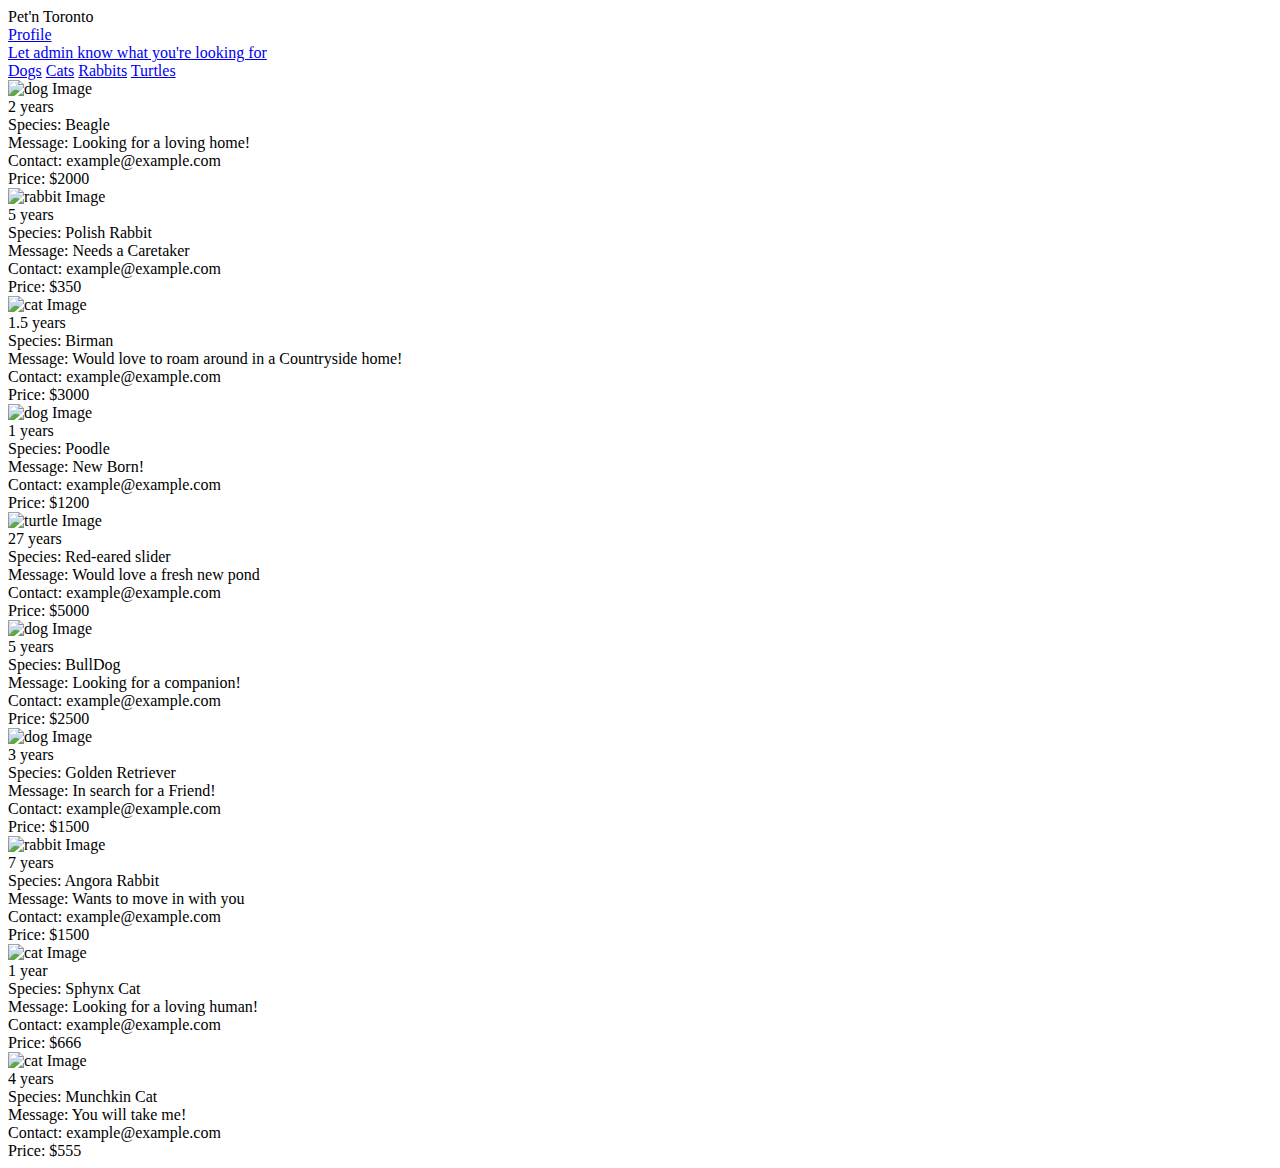
==== index.html @ 728605a4 "Add files via upload" ====
<!DOCTYPE html>
<html lang="en">
<head>
    <meta charset="UTF-8">
    <meta name="viewport" content="width=device-width, initial-scale=1.0">
    <title>Pet'n Toronto</title>
    <link rel="stylesheet" href="css/index.css">
</head>
<body>
    <div class="container">
        <div class="top-section">
            <div class="website-name">Pet'n Toronto</div>
            <div class="profile">
                <a href="profile.html" class="tab"> Profile </a>
            </div>
            <div class="lookingfor">
                <a href="inquiry.html">Let admin know what you're looking for</a>
            </div>
        </div>
        <div class="tabs">
            <a href="dogs.html" class="tab">Dogs</a>
            <a href="cats.html" class="tab">Cats</a>
            <a href="rabbits.html" class="tab">Rabbits</a>
            <a href="turtles.html" class="tab">Turtles</a>
        </div>
        <div class="pet-listings">
            <div class="pet-container">
                <img class="pet-image" src="https://images.unsplash.com/photo-1543466835-00a7907e9de1?w=500&auto=format&fit=crop&q=60&ixlib=rb-4.0.3&ixid=M3wxMjA3fDB8MHxzZWFyY2h8N3x8ZG9nfGVufDB8fDB8fHww" alt="dog Image" height=250px width=300px>
                <div class="pet-description">
                    <div class="pet-h1">2 years</div> 
                    <div class="pet-h2">Species: Beagle</div>
                    <div class="pet-h3">Message: Looking for a loving home!</div>
                    <div class="pet-h4">Contact: example@example.com</div>
                    <div class="pet-h5">Price: $2000</div>
                </div>
            </div>
            <div class="pet-container">
                <img class="pet-image" src="https://images.unsplash.com/photo-1478109214826-170faed7985c?q=80&w=2070&auto=format&fit=crop&ixlib=rb-4.0.3&ixid=M3wxMjA3fDB8MHxwaG90by1wYWdlfHx8fGVufDB8fHx8fA%3D%3D" alt="rabbit Image" height=250px width=300px>
                <div class="pet-description">
                    <div class="pet-h1">5 years</div> 
                    <div class="pet-h2">Species: Polish Rabbit</div>
                    <div class="pet-h3">Message: Needs a Caretaker</div>
                    <div class="pet-h4">Contact: example@example.com</div>
                    <div class="pet-h5">Price: $350</div>
                </div>
            </div>
            <div class="pet-container">
                <img class="pet-image" src="https://images.unsplash.com/photo-1661214955614-c42171f2a5a7?w=500&auto=format&fit=crop&q=60&ixlib=rb-4.0.3&ixid=M3wxMjA3fDB8MHxzZWFyY2h8NHx8YmlybWFufGVufDB8MHwwfHx8MA%3D%3D" alt="cat Image" height=250px width=300px>
                <div class="pet-description">
                    <div class="pet-h1">1.5 years</div> 
                    <div class="pet-h2">Species: Birman</div>
                    <div class="pet-h3">Message: Would love to roam around in a Countryside home!</div>
                    <div class="pet-h4">Contact: example@example.com</div>
                    <div class="pet-h5">Price: $3000</div>
                </div>
            </div>
            <div class="pet-container">
                <img class="pet-image" src="https://images.unsplash.com/photo-1619979842913-08603df442de?q=80&w=2070&auto=format&fit=crop&ixlib=rb-4.0.3&ixid=M3wxMjA3fDB8MHxwaG90by1wYWdlfHx8fGVufDB8fHx8fA%3D%3D" alt="dog Image" height=250px width=300px>
                <div class="pet-description">
                    <div class="pet-h1">1 years</div> 
                    <div class="pet-h2">Species: Poodle</div>
                    <div class="pet-h3">Message: New Born!</div>
                    <div class="pet-h4">Contact: example@example.com</div>
                    <div class="pet-h5">Price: $1200</div>
                </div>
            </div>
            <div class="pet-container">
                <img class="pet-image" src="https://www.thesprucepets.com/thmb/9LtUvXIgC4pBFboPjteDPTSgGio=/750x0/filters:no_upscale():max_bytes(150000):strip_icc():format(webp)/GettyImages-979443084-0adb9494f2dc49e08ce04f28af117be2.jpg" alt="turtle Image" height=250px width=300px>
                <div class="pet-description">
                    <div class="pet-h1">27 years</div> 
                    <div class="pet-h2">Species: Red-eared slider</div>
                    <div class="pet-h3">Message: Would love a fresh new pond</div>
                    <div class="pet-h4">Contact: example@example.com</div>
                    <div class="pet-h5">Price: $5000</div>
                </div>
            </div>
            <div class="pet-container">
                <img class="pet-image" src="https://images.unsplash.com/photo-1611611158876-41699b77a059?w=500&auto=format&fit=crop&q=60&ixlib=rb-4.0.3&ixid=M3wxMjA3fDB8MHxzZWFyY2h8Mnx8YnVsbGRvZ3xlbnwwfDB8MHx8fDA%3D" alt="dog Image" height=250px width=300px>
                <div class="pet-description">
                    <div class="pet-h1">5 years</div> 
                    <div class="pet-h2">Species: BullDog</div>
                    <div class="pet-h3">Message: Looking for a companion!</div>
                    <div class="pet-h4">Contact: example@example.com</div>
                    <div class="pet-h5">Price: $2500</div>
                </div>
            </div>
            <div class="pet-container">
                <img class="pet-image" src="https://images.unsplash.com/photo-1556647034-7aa9a4ea7437?w=500&auto=format&fit=crop&q=60&ixlib=rb-4.0.3&ixid=M3wxMjA3fDB8MHxzZWFyY2h8N3x8Z29sZGVuJTIwcmV0cmlldmVyfGVufDB8MHwwfHx8MA%3D%3D" alt="dog Image" height=250px width=300px>
                <div class="pet-description">
                    <div class="pet-h1">3 years</div> 
                    <div class="pet-h2">Species: Golden Retriever</div>
                    <div class="pet-h3">Message: In search for a Friend!</div>
                    <div class="pet-h4">Contact: example@example.com</div>
                    <div class="pet-h5">Price: $1500</div>
                </div>
            </div>
            <div class="pet-container">
                <img class="pet-image" src="https://images.unsplash.com/photo-1464922428691-9b81d2baa86b?q=80&w=1856&auto=format&fit=crop&ixlib=rb-4.0.3&ixid=M3wxMjA3fDB8MHxwaG90by1wYWdlfHx8fGVufDB8fHx8fA%3D%3D" alt="rabbit Image" height=250px width=300px>
                <div class="pet-description">
                    <div class="pet-h1">7 years</div> 
                    <div class="pet-h2">Species: Angora Rabbit</div>
                    <div class="pet-h3">Message: Wants to move in with you</div>
                    <div class="pet-h4">Contact: example@example.com</div>
                    <div class="pet-h5">Price: $1500</div>
                </div>
            </div>
            <div class="pet-container">
                <img class="pet-image" src="https://images.unsplash.com/photo-1599482211332-d9901f906b47?q=80&w=2072&auto=format&fit=crop&ixlib=rb-4.0.3&ixid=M3wxMjA3fDB8MHxwaG90by1wYWdlfHx8fGVufDB8fHx8fA%3D%3D" alt="cat Image" height=250px width=300px>
                <div class="pet-description">
                    <div class="pet-h1">1 year</div> 
                    <div class="pet-h2">Species: Sphynx Cat</div>
                    <div class="pet-h3">Message: Looking for a loving human!</div>
                    <div class="pet-h4">Contact: example@example.com</div>
                    <div class="pet-h5">Price: $666</div>
                </div>
            </div>
            <div class="pet-container">
                <img class="pet-image" src="https://images.unsplash.com/photo-1615261754836-9472b23bdda4?q=80&w=2070&auto=format&fit=crop&ixlib=rb-4.0.3&ixid=M3wxMjA3fDB8MHxwaG90by1wYWdlfHx8fGVufDB8fHx8fA%3D%3D" alt="cat Image" height=250px width=300px>
                <div class="pet-description">
                    <div class="pet-h1">4 years</div> 
                    <div class="pet-h2">Species: Munchkin Cat</div>
                    <div class="pet-h3">Message: You will take me!</div>
                    <div class="pet-h4">Contact: example@example.com</div>
                    <div class="pet-h5">Price: $555</div>
                </div>
            </div>
        </div>
    </div>
</body>
<footer>

</footer>
</html>
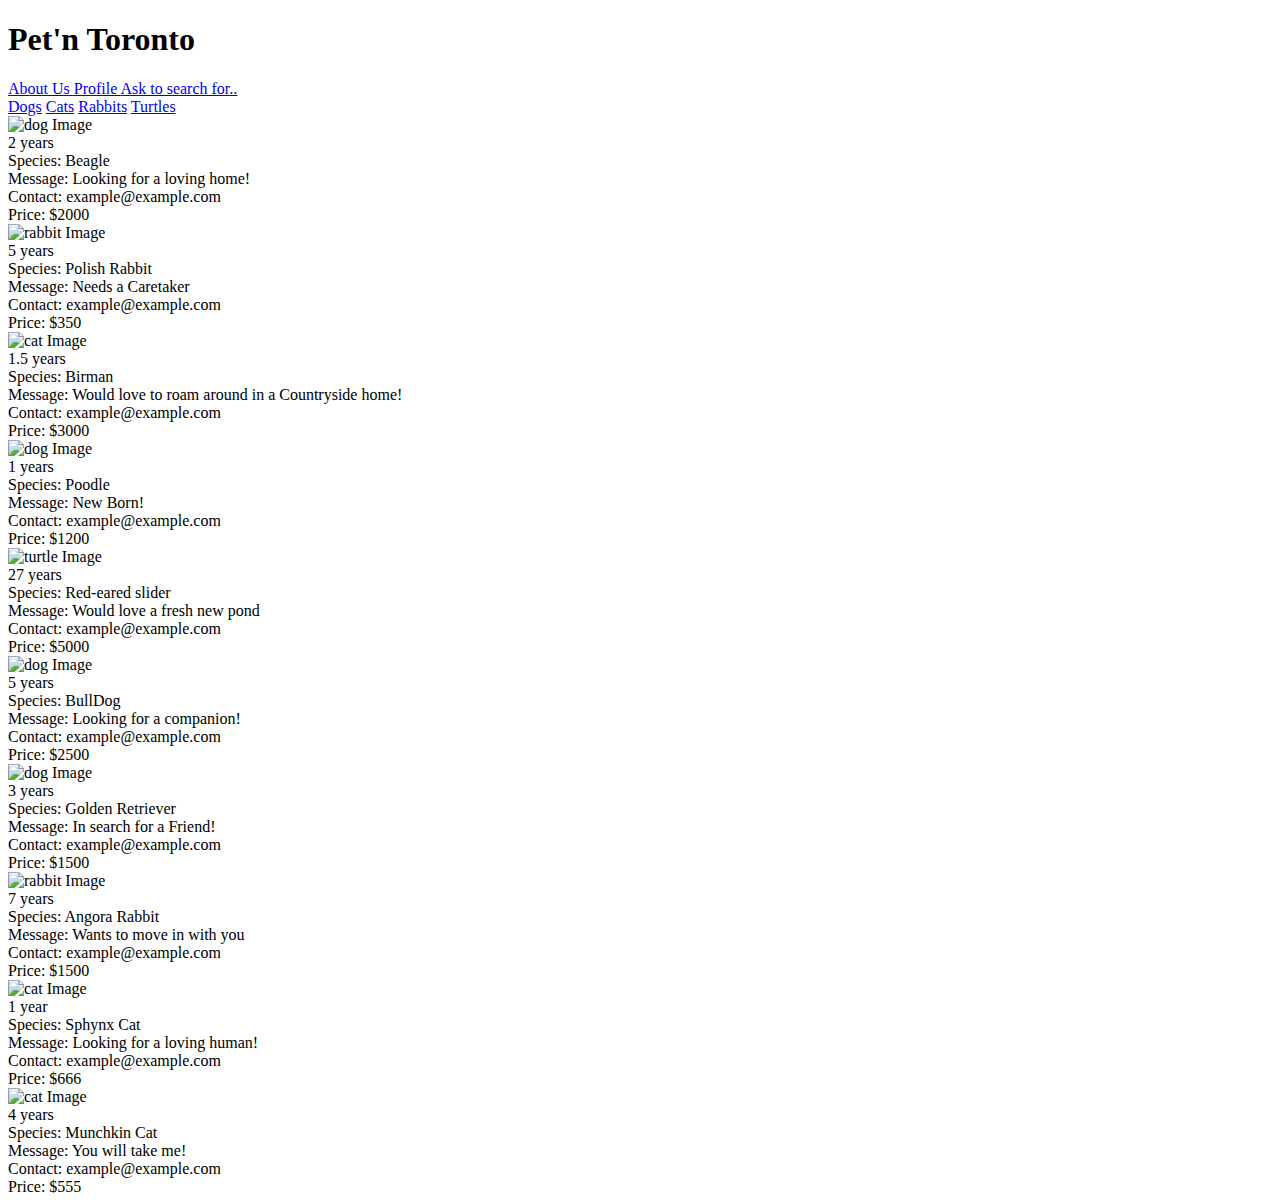
==== commit 1800c57a: "Add files via upload" ====
--- a/index.html
+++ b/index.html
@@ -9,13 +9,19 @@
 <body>
     <div class="container">
         <div class="top-section">
-            <div class="website-name">Pet'n Toronto</div>
-            <div class="profile">
-                <a href="profile.html" class="tab"> Profile </a>
-            </div>
-            <div class="lookingfor">
-                <a href="inquiry.html">Let admin know what you're looking for</a>
-            </div>
+            <div class="website-name"><h1>Pet'n Toronto</h1></div>
+        </div>
+        <div class="nav">
+            <a href="aboutus.html" >
+                About Us
+            </a>        
+            <a href="profile.html" >
+                Profile
+            </a>
+            <a href="inquiry.html">
+                Ask to search for..
+            </a>
+            
         </div>
         <div class="tabs">
             <a href="dogs.html" class="tab">Dogs</a>
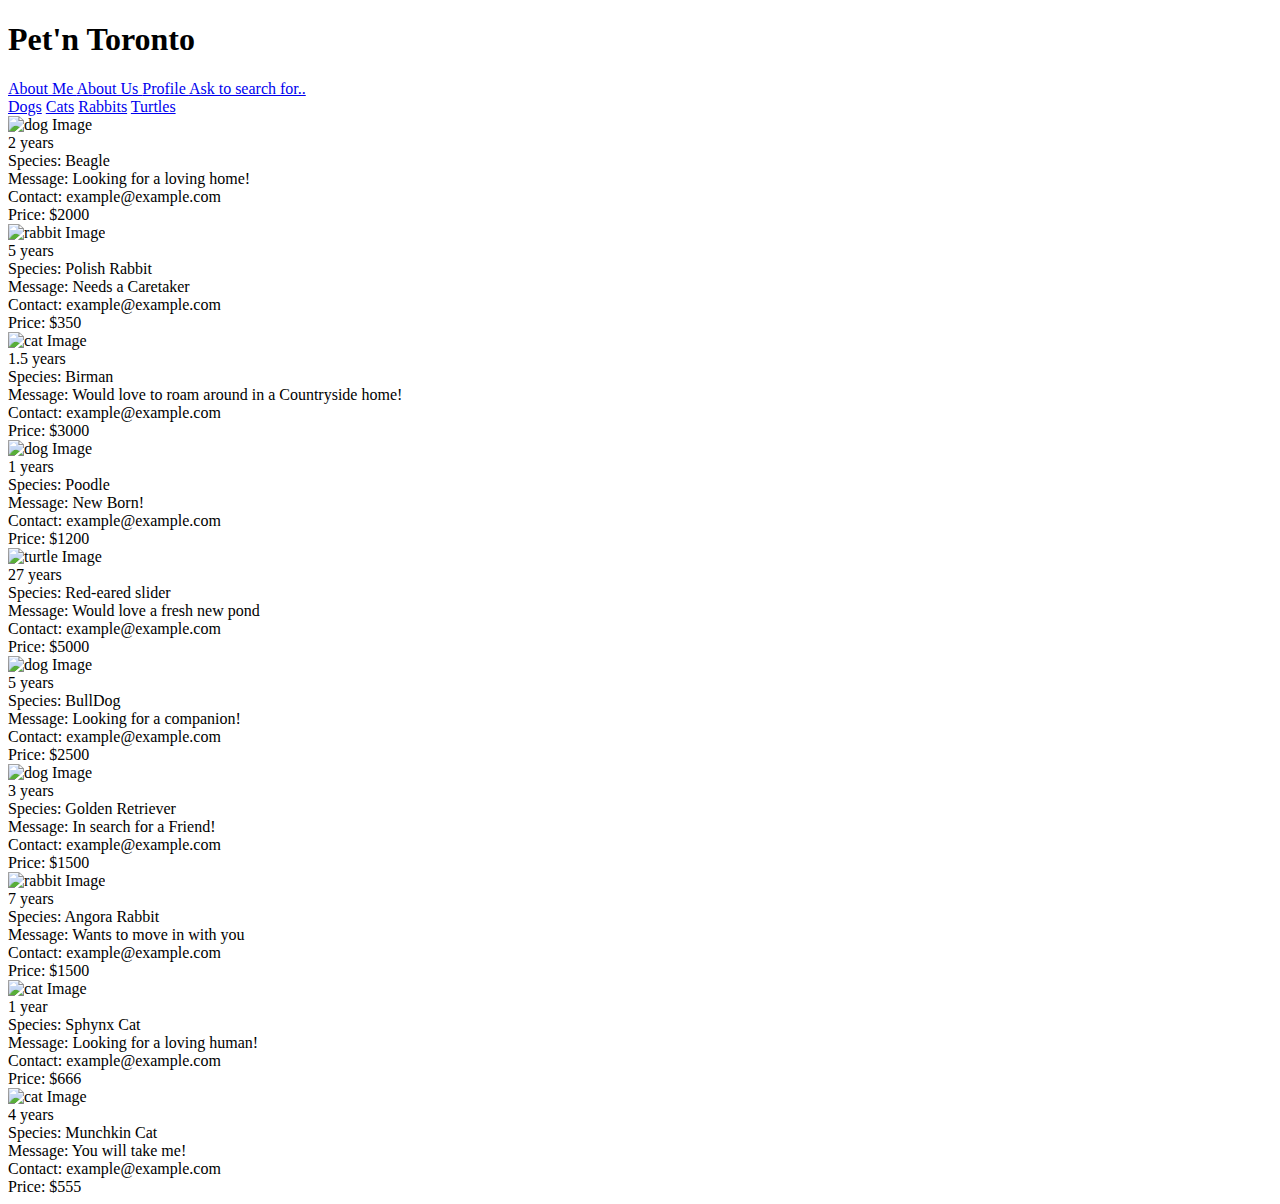
==== commit 181099ac: "Update index.html" ====
--- a/index.html
+++ b/index.html
@@ -12,6 +12,9 @@
             <div class="website-name"><h1>Pet'n Toronto</h1></div>
         </div>
         <div class="nav">
+            <a href="aboutme.html" >
+                About Me
+            </a>
             <a href="aboutus.html" >
                 About Us
             </a>        
@@ -31,7 +34,7 @@
         </div>
         <div class="pet-listings">
             <div class="pet-container">
-                <img class="pet-image" src="https://images.unsplash.com/photo-1543466835-00a7907e9de1?w=500&auto=format&fit=crop&q=60&ixlib=rb-4.0.3&ixid=M3wxMjA3fDB8MHxzZWFyY2h8N3x8ZG9nfGVufDB8fDB8fHww" alt="dog Image" height=250px width=300px>
+                <img class="pet-image" src="images/1.avif" alt="dog Image" height=250px width=300px>
                 <div class="pet-description">
                     <div class="pet-h1">2 years</div> 
                     <div class="pet-h2">Species: Beagle</div>
@@ -41,7 +44,7 @@
                 </div>
             </div>
             <div class="pet-container">
-                <img class="pet-image" src="https://images.unsplash.com/photo-1478109214826-170faed7985c?q=80&w=2070&auto=format&fit=crop&ixlib=rb-4.0.3&ixid=M3wxMjA3fDB8MHxwaG90by1wYWdlfHx8fGVufDB8fHx8fA%3D%3D" alt="rabbit Image" height=250px width=300px>
+                <img class="pet-image" src="images/2.avif" alt="rabbit Image" height=250px width=300px>
                 <div class="pet-description">
                     <div class="pet-h1">5 years</div> 
                     <div class="pet-h2">Species: Polish Rabbit</div>
@@ -51,7 +54,7 @@
                 </div>
             </div>
             <div class="pet-container">
-                <img class="pet-image" src="https://images.unsplash.com/photo-1661214955614-c42171f2a5a7?w=500&auto=format&fit=crop&q=60&ixlib=rb-4.0.3&ixid=M3wxMjA3fDB8MHxzZWFyY2h8NHx8YmlybWFufGVufDB8MHwwfHx8MA%3D%3D" alt="cat Image" height=250px width=300px>
+                <img class="pet-image" src="images/3.avif" alt="cat Image" height=250px width=300px>
                 <div class="pet-description">
                     <div class="pet-h1">1.5 years</div> 
                     <div class="pet-h2">Species: Birman</div>
@@ -61,7 +64,7 @@
                 </div>
             </div>
             <div class="pet-container">
-                <img class="pet-image" src="https://images.unsplash.com/photo-1619979842913-08603df442de?q=80&w=2070&auto=format&fit=crop&ixlib=rb-4.0.3&ixid=M3wxMjA3fDB8MHxwaG90by1wYWdlfHx8fGVufDB8fHx8fA%3D%3D" alt="dog Image" height=250px width=300px>
+                <img class="pet-image" src="images/4.avif" alt="dog Image" height=250px width=300px>
                 <div class="pet-description">
                     <div class="pet-h1">1 years</div> 
                     <div class="pet-h2">Species: Poodle</div>
@@ -71,7 +74,7 @@
                 </div>
             </div>
             <div class="pet-container">
-                <img class="pet-image" src="https://www.thesprucepets.com/thmb/9LtUvXIgC4pBFboPjteDPTSgGio=/750x0/filters:no_upscale():max_bytes(150000):strip_icc():format(webp)/GettyImages-979443084-0adb9494f2dc49e08ce04f28af117be2.jpg" alt="turtle Image" height=250px width=300px>
+                <img class="pet-image" src="images/5.png" alt="turtle Image" height=250px width=300px>
                 <div class="pet-description">
                     <div class="pet-h1">27 years</div> 
                     <div class="pet-h2">Species: Red-eared slider</div>
@@ -81,7 +84,7 @@
                 </div>
             </div>
             <div class="pet-container">
-                <img class="pet-image" src="https://images.unsplash.com/photo-1611611158876-41699b77a059?w=500&auto=format&fit=crop&q=60&ixlib=rb-4.0.3&ixid=M3wxMjA3fDB8MHxzZWFyY2h8Mnx8YnVsbGRvZ3xlbnwwfDB8MHx8fDA%3D" alt="dog Image" height=250px width=300px>
+                <img class="pet-image" src="images/6.avif" alt="dog Image" height=250px width=300px>
                 <div class="pet-description">
                     <div class="pet-h1">5 years</div> 
                     <div class="pet-h2">Species: BullDog</div>
@@ -91,7 +94,7 @@
                 </div>
             </div>
             <div class="pet-container">
-                <img class="pet-image" src="https://images.unsplash.com/photo-1556647034-7aa9a4ea7437?w=500&auto=format&fit=crop&q=60&ixlib=rb-4.0.3&ixid=M3wxMjA3fDB8MHxzZWFyY2h8N3x8Z29sZGVuJTIwcmV0cmlldmVyfGVufDB8MHwwfHx8MA%3D%3D" alt="dog Image" height=250px width=300px>
+                <img class="pet-image" src="images/7.avif" alt="dog Image" height=250px width=300px>
                 <div class="pet-description">
                     <div class="pet-h1">3 years</div> 
                     <div class="pet-h2">Species: Golden Retriever</div>
@@ -101,7 +104,7 @@
                 </div>
             </div>
             <div class="pet-container">
-                <img class="pet-image" src="https://images.unsplash.com/photo-1464922428691-9b81d2baa86b?q=80&w=1856&auto=format&fit=crop&ixlib=rb-4.0.3&ixid=M3wxMjA3fDB8MHxwaG90by1wYWdlfHx8fGVufDB8fHx8fA%3D%3D" alt="rabbit Image" height=250px width=300px>
+                <img class="pet-image" src="images/8.avif" alt="rabbit Image" height=250px width=300px>
                 <div class="pet-description">
                     <div class="pet-h1">7 years</div> 
                     <div class="pet-h2">Species: Angora Rabbit</div>
@@ -111,7 +114,7 @@
                 </div>
             </div>
             <div class="pet-container">
-                <img class="pet-image" src="https://images.unsplash.com/photo-1599482211332-d9901f906b47?q=80&w=2072&auto=format&fit=crop&ixlib=rb-4.0.3&ixid=M3wxMjA3fDB8MHxwaG90by1wYWdlfHx8fGVufDB8fHx8fA%3D%3D" alt="cat Image" height=250px width=300px>
+                <img class="pet-image" src="images/9.avif" alt="cat Image" height=250px width=300px>
                 <div class="pet-description">
                     <div class="pet-h1">1 year</div> 
                     <div class="pet-h2">Species: Sphynx Cat</div>
@@ -121,7 +124,7 @@
                 </div>
             </div>
             <div class="pet-container">
-                <img class="pet-image" src="https://images.unsplash.com/photo-1615261754836-9472b23bdda4?q=80&w=2070&auto=format&fit=crop&ixlib=rb-4.0.3&ixid=M3wxMjA3fDB8MHxwaG90by1wYWdlfHx8fGVufDB8fHx8fA%3D%3D" alt="cat Image" height=250px width=300px>
+                <img class="pet-image" src="images/10.avif" alt="cat Image" height=250px width=300px>
                 <div class="pet-description">
                     <div class="pet-h1">4 years</div> 
                     <div class="pet-h2">Species: Munchkin Cat</div>
@@ -133,7 +136,4 @@
         </div>
     </div>
 </body>
-<footer>
-
-</footer>
 </html>
